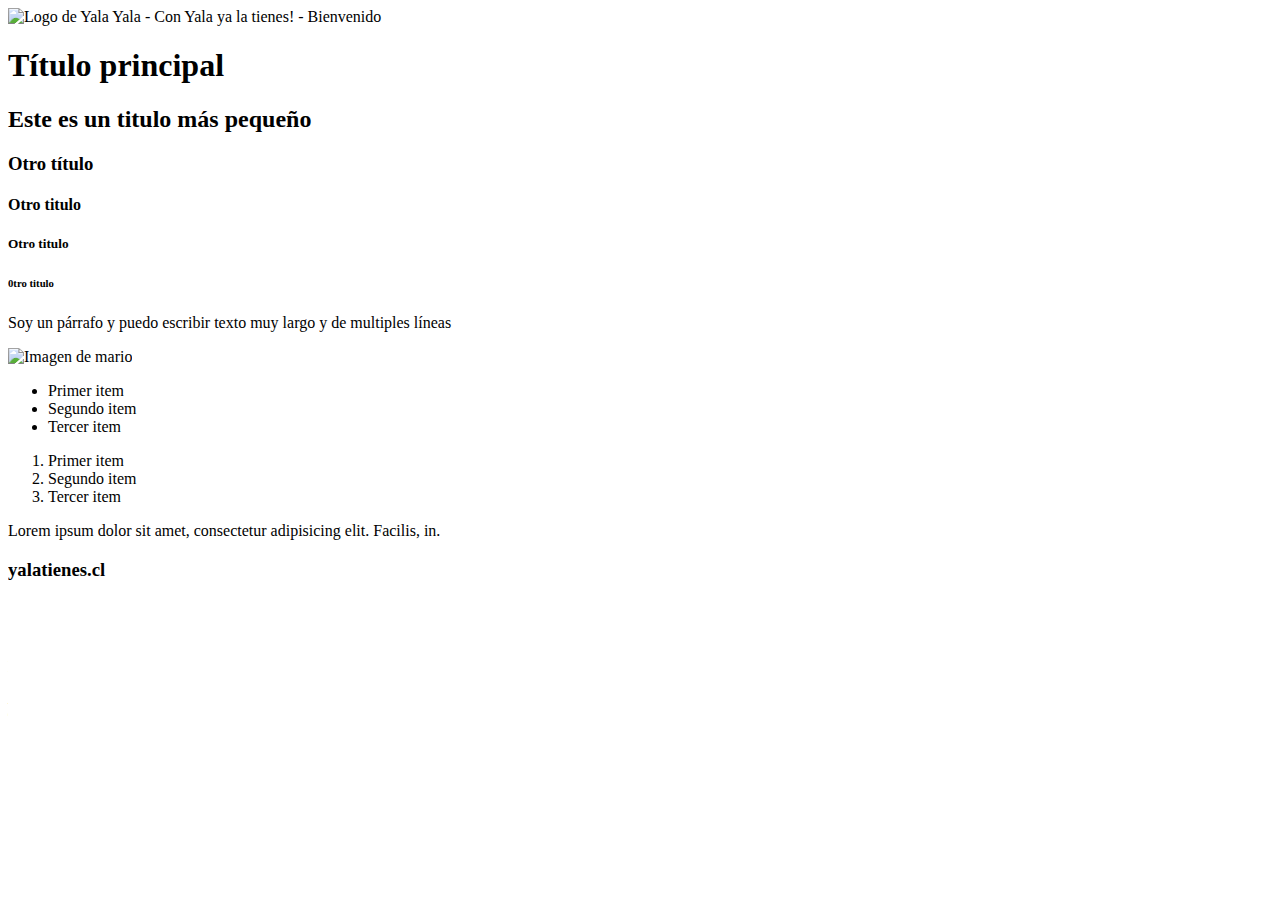
==== semana01/dia02-html/index.html @ 7e12b4ee "cambio en organización de archivos" ====
<!DOCTYPE html>
<html lang="en">

<head>
    <meta charset="UTF-8">
    <meta http-equiv="X-UA-Compatible" content="IE=edge">
    <meta name="viewport" content="width=device-width, initial-scale=1.0">
    <title>Yala!</title>
</head>

<body>
    <header>
        <img src="./sources/Yala Logo PNG.png" alt="Logo de Yala">
        Yala - Con Yala ya la tienes! - Bienvenido
    </header>
    <main>
        <h1>Título principal</h1>
        <h2>Este es un titulo más pequeño</h2>
        <h3>Otro título</h3>
        <h4>Otro titulo</h4>
        <h5>Otro titulo</h5>
        <h6>0tro titulo</h6>
        <p>Soy un párrafo y puedo escribir texto muy largo y de
            multiples líneas</p>
        <img src="https://w7.pngwing.com/pngs/434/792/png-transparent-super-mario-bros-super-mario-world-new-super-mario-bros-super-mario-galaxy-2-mario-bross-super-mario-bros-hand-nintendo.png"
            alt="Imagen de mario" width="150" height="150">
        <ul>
            <li>Primer item</li>
            <li>Segundo item</li>
            <li>Tercer item</li>
        </ul>
        <ol>
            <li>Primer item</li>
            <li>Segundo item</li>
            <li>Tercer item</li>
        </ol>
        <p>Lorem ipsum dolor sit amet, consectetur adipisicing elit. Facilis, in.
        </p>
    </main>
    <footer>
        <h3>yalatienes.cl</h3>
    </footer>
</body>

</html>
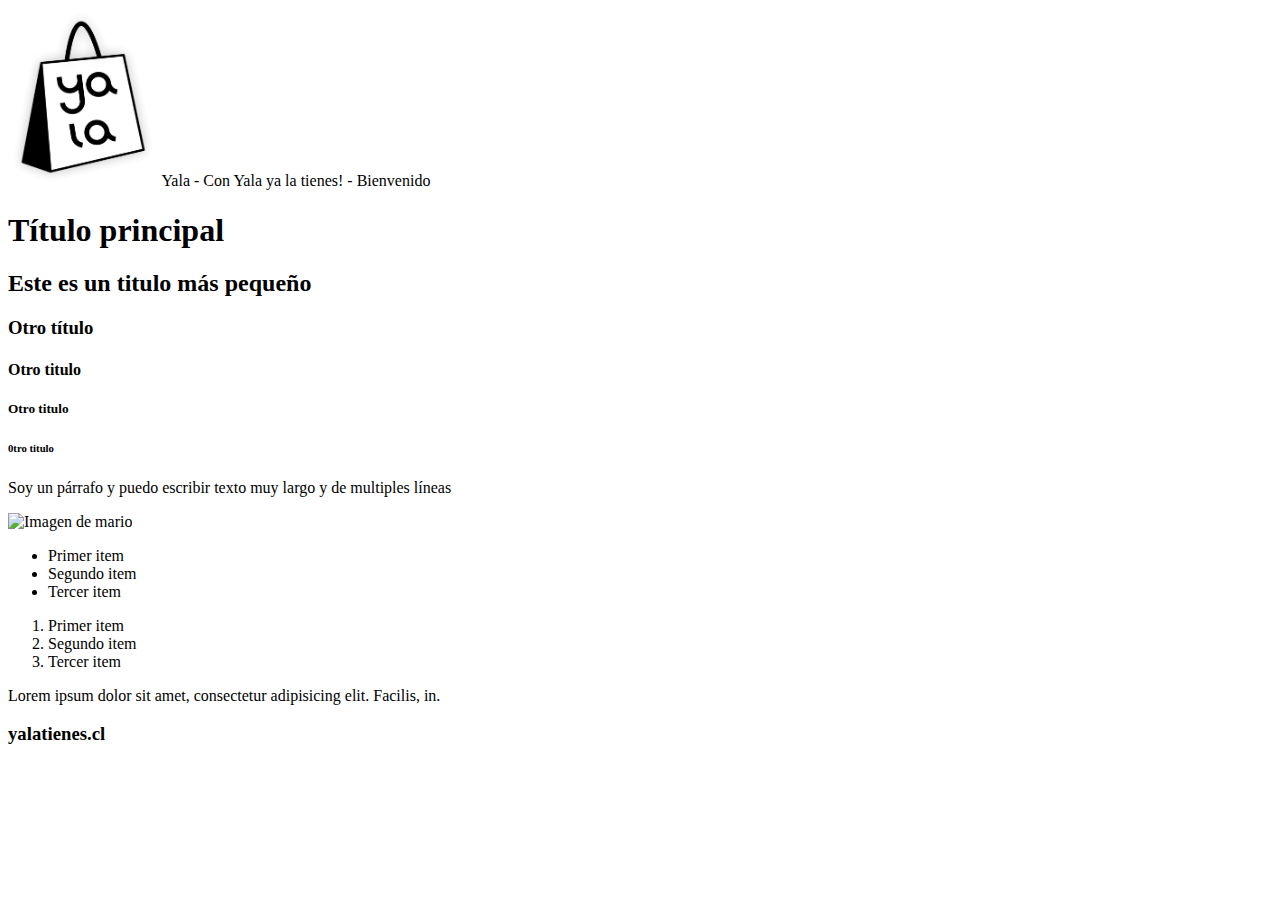
==== commit af39d441: "ajustes y cambios en documentos" ====
--- a/semana01/dia02-html/index.html
+++ b/semana01/dia02-html/index.html
@@ -10,7 +10,7 @@
 
 <body>
     <header>
-        <img src="./sources/Yala Logo PNG.png" alt="Logo de Yala">
+        <img src="./yala-logo.png" alt="Logo de Yala" width="150px">
         Yala - Con Yala ya la tienes! - Bienvenido
     </header>
     <main>
